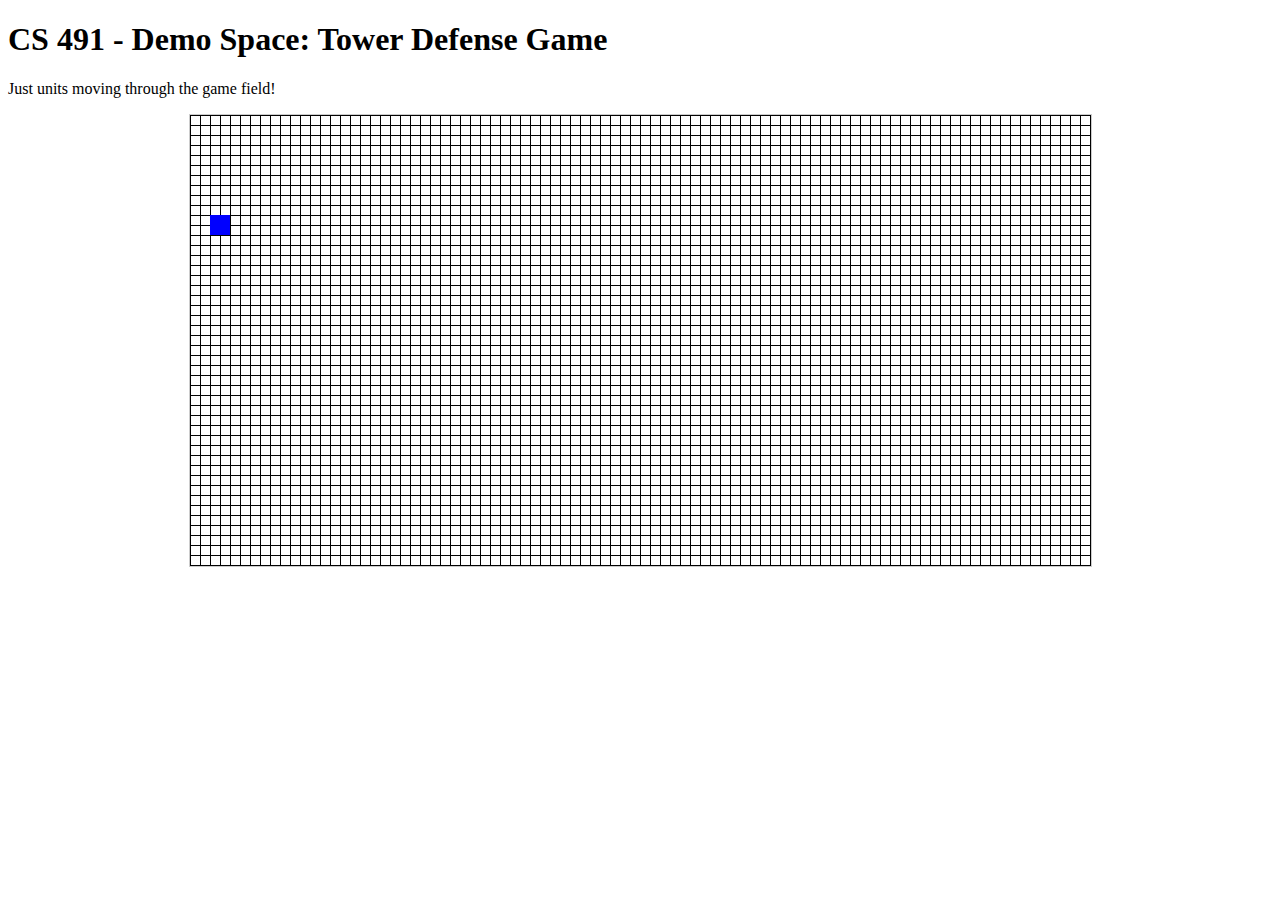
==== AI_version_0a/index.html @ c0ddb8aa "First commit" ====
<!DOCTYPE html>
<html>
    <head>
        <meta charset='utf-8'>
        <title>CS 491 - Demo Space</title>
        <link href="content/style.css" rel="stylesheet" type="text/css">
    </head>
    <body>
        <h1>CS 491 - Demo Space: Tower Defense Game</h1>
        <p>Just units moving through the game field!</p>
        <canvas id="game_field" width=901 height=451>
            <p>Browser does not support canvas!</p>>
        </canvas>
        <!-- Scripts -->
        <script type='text/javascript' src='./content/scripts/gameLogic.js'></script>
        <script type='text/javascript' src='./content/scripts/gameUnits.js'></script>
        <script type='text/javascript' src='./content/scripts/gamePath.js'></script>
    </body>
</html>
---- AI_version_0a/content/style.css ----
#game_field {
	margin: 8px auto;
	display: block;
	border: 1px solid #ccc;
	background:url('./images/background_-_blank.jpg');
}
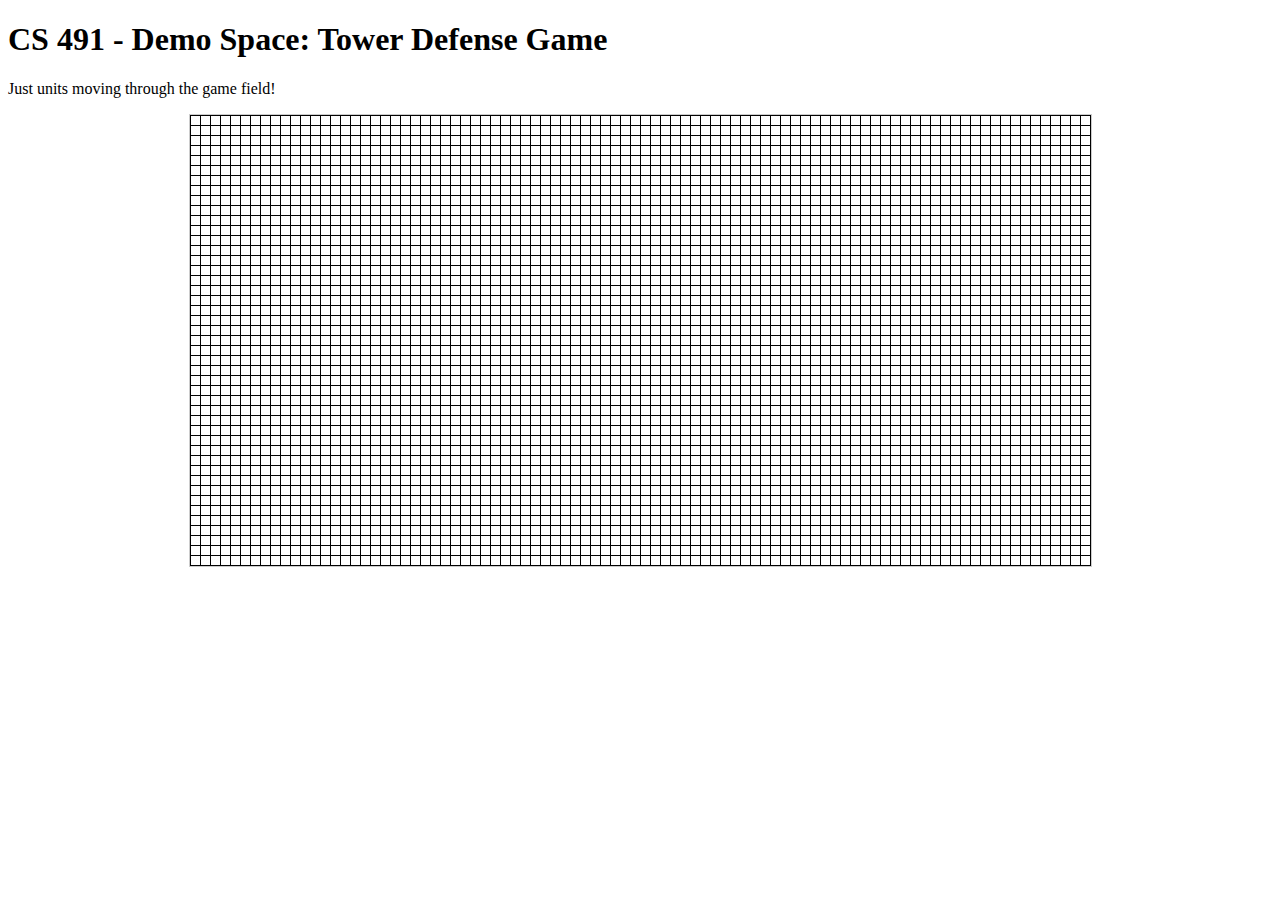
==== commit 70a13502: "Update aggregate folder" ====
--- a/AI_version_0a/index.html
+++ b/AI_version_0a/index.html
@@ -12,8 +12,8 @@
             <p>Browser does not support canvas!</p>>
         </canvas>
         <!-- Scripts -->
-        <script type='text/javascript' src='./content/scripts/gameLogic.js'></script>
-        <script type='text/javascript' src='./content/scripts/gameUnits.js'></script>
-        <script type='text/javascript' src='./content/scripts/gamePath.js'></script>
+        <script type='text/javascript' src='./content/scripts/gameLogic_0a.js'></script>
+        <script type='text/javascript' src='./content/scripts/gameUnits_0b.js'></script>
+        <script type='text/javascript' src='./content/scripts/gamePath_0a.js'></script>
     </body>
 </html>